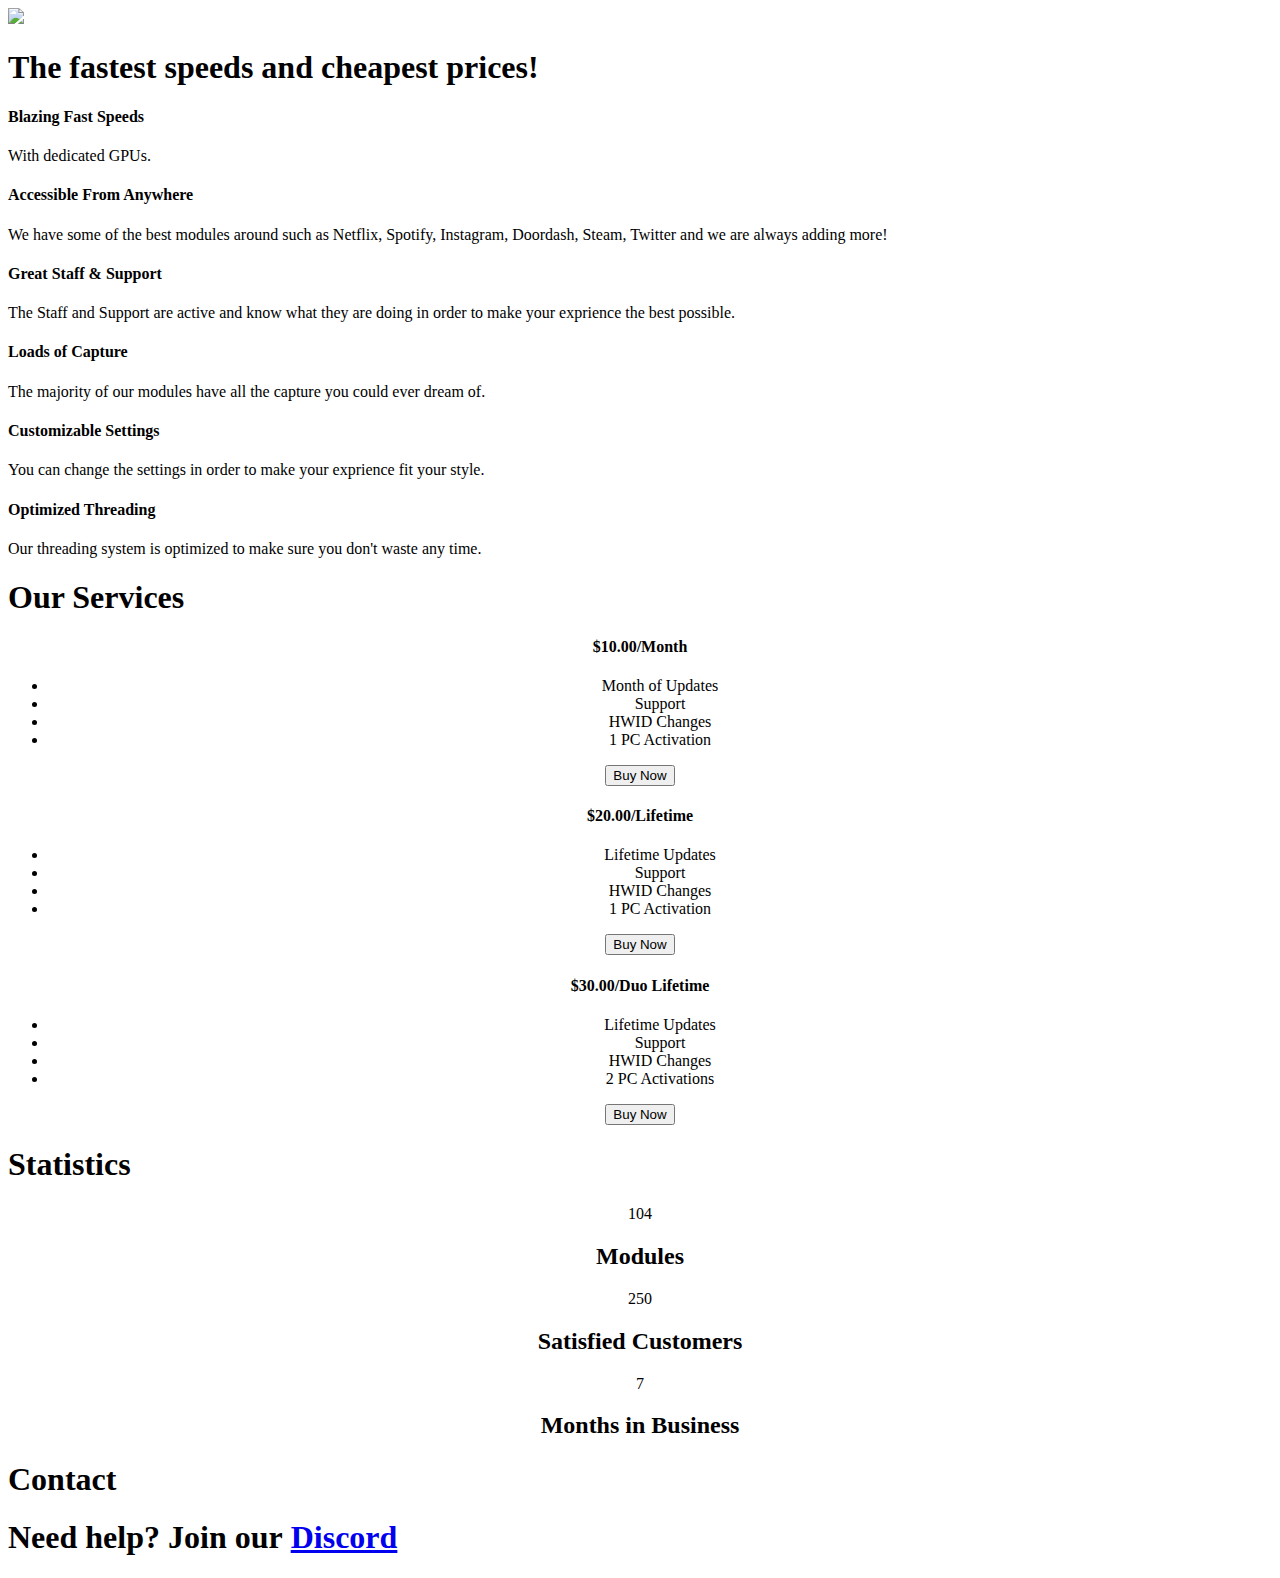
==== index.html @ 63ef149f "Update index.html" ====
<!DOCTYPE html>
<html lang="en">

<head>
    <meta charset="utf-8">
    <meta name="viewport" content="width=device-width, initial-scale=1.0, shrink-to-fit=no">
    <title>SoyRDP - The First RDP with Dedicated Hardware</title>
    <meta property="og:site_name" content="EvolutionAIO" />
    <meta property="og:url" content="" />
    <meta property="og:title" content="SoyRDP - The First RDP with Dedicated Hardware" />
    <meta property="og:description" content="The First RDP with Dedicated Hardware" />
    <meta property="og:type" content="website" />
    <meta name="theme-color" content="#ee964b" />
    <link rel="icon" type="image/png" href="assets/img/Evolution.ico" />
    <link rel="stylesheet" href="assets/bootstrap/css/bootstrap.min.css">
    <link rel="stylesheet" href="https://fonts.googleapis.com/css?family=Poppins:100,100i,200,200i,300,300i,400,400i,500,500i,600,600i,700,700i,800,800i,900,900i&amp;subset=latin-ext">
    <link rel="stylesheet" href="assets/fonts/simple-line-icons.min.css">
    <link rel="stylesheet" href="assets/css/styles.min.css">
</head>

<body>
    <script src="https://cdn.sellix.io/static/js/embed.js"></script>
    <div class="container first-logo-sub animate__animated animate__fadeInDown">
        <div class="row">
            <div class="col-md-12"><img class="logo" src="assets/img/Evolution_PNG.png">
                <h1 class="subtitle">The fastest speeds and cheapest prices!<br></h1>
            </div>
        </div>
    </div>
    <div class="second-features">
        <div class="container">
            <div class="row">
                <div class="col-md-4 col-xl-4 offset-xl-1 animate__animated animate__fadeInDown" id="fco">
                    <div class="card featurecard">
                        <div class="card-body">
                            <i class="icon-fire feature-icon"></i>
                            <h4 class="card-title featuretitle">Blazing Fast Speeds</h4>
                            <p class="card-text featuredesc">With dedicated GPUs.<br></p>
                        </div>
                    </div>
                </div>
                <div class="col-md-4 col-xl-4 offset-xl-0 animate__animated animate__fadeInDown" id="fco">
                    <div class="card featurecard">
                        <div class="card-body">
                            <i class="icon-star feature-icon"></i>
                            <h4 class="card-title featuretitle">Accessible From Anywhere</h4>
                            <p class="card-text featuredesc">We have some of the best modules around such as Netflix, Spotify, Instagram, Doordash, Steam, Twitter and we are always adding more!<br></p>
                        </div>
                    </div>
                </div>
                <div class="col-md-4 col-xl-4 offset-xl-0 animate__animated animate__fadeInDown" id="fco">
                    <div class="card featurecard">
                        <div class="card-body">
                            <i class="icon-envelope feature-icon"></i>
                            <h4 class="card-title featuretitle">Great Staff & Support</h4>
                            <p class="card-text featuredesc">The Staff and Support are active and know what they are doing in order to make your exprience the best possible.<br></p>
                        </div>
                    </div>
                </div>
                <div class="col-md-4 col-xl-4 offset-xl-1 animate__animated animate__fadeInDown" id="fco">
                    <div class="card featurecard">
                        <div class="card-body">
                            <i class="icon-cloud-download feature-icon"></i>
                            <h4 class="card-title featuretitle">Loads of Capture</h4>
                            <p class="card-text featuredesc">The majority of our modules have all the capture you could ever dream of.<br></p>
                        </div>
                    </div>
                </div>
                <div class="col-md-4 col-xl-4 offset-xl-0 animate__animated animate__fadeInDown" id="fco">
                    <div class="card featurecard">
                        <div class="card-body">
                            <i class="icon-equalizer feature-icon"></i>
                            <h4 class="card-title featuretitle">Customizable Settings</h4>
                            <p class="card-text featuredesc">You can change the settings in order to make your exprience fit your style.<br></p>
                        </div>
                    </div>
                </div>
                <div class="col-md-4 col-xl-4 offset-xl-0 animate__animated animate__fadeInDown" id="fco">
                    <div class="card featurecard">
                        <div class="card-body">
                            <i class="icon-layers feature-icon"></i>
                            <h4 class="card-title featuretitle">Optimized Threading</h4>
                            <p class="card-text featuredesc">Our threading system is optimized to make sure you don't waste any time.<br></p>
                        </div>
                    </div>
                </div>
            </div>
        </div>
    </div>
    <div class="Title animate__animated animate__fadeInUp">
        <div class="container">
            <div class="row">
                <div class="col-md-12 col-xl-10 offset-xl-1">
                    <h1 class="sub">Our Services</h1>
                </div>
            </div>
        </div>
    </div>
    <div class="animate__animated animate__fadeInUp">
        <div class="container">
            <div class="row">
                <div class="col-md-4 col-xl-4 offset-xl-1" id="fco">
                    <div class="card featurecard">
                        <div class="card-body" style="text-align: center;">
                            <h4 class="card-title price">$10.00<span class="pricesub">/Month</span></h4>
                            <ul class="list-unstyled">
                                <li>Month of Updates</li>
                                <li>Support</li>
                                <li>HWID Changes<br></li>
                                <li>1 PC Activation</li>
                            </ul>
                            <button class="btn btn-primary product-btn" type="button" data-sellix-product="6032a174cfec7">Buy Now</button>
                        </div>
                    </div>
                </div>
                <div class="col-md-4 col-xl-4 offset-xl-0" id="fco">
                    <div class="card featurecard">
                        <div class="card-body" style="text-align: center;">
                            <h4 class="card-title price">$20.00<span class="pricesub">/Lifetime</span></h4>
                            <ul class="list-unstyled">
                                <li>Lifetime Updates</li>
                                <li>Support</li>
                                <li>HWID Changes<br></li>
                                <li>1 PC Activation</li>
                            </ul>
                            <button class="btn btn-primary product-btn" type="button" data-sellix-product="5fcefe1202436">Buy Now</button>
                        </div>
                    </div>
                </div>
                <div class="col-md-4 col-xl-4 offset-xl-0" id="fco">
                    <div class="card featurecard">
                        <div class="card-body" style="text-align: center;">
                            <h4 class="card-title price">$30.00<span class="pricesub">/Duo Lifetime</span></h4>
                            <ul class="list-unstyled">
                                <li>Lifetime Updates</li>
                                <li>Support</li>
                                <li>HWID Changes<br></li>
                                <li>2 PC Activations</li>
                            </ul>
                            <button class="btn btn-primary product-btn" type="button" data-sellix-product="5fd91ed4d13af">Buy Now</button>
                        </div>
                    </div>
                </div>
            </div>
        </div>
    </div>
    <div class="Title animate__animated animate__fadeInUp">
        <div class="container">
            <div class="row">
                <div class="col-md-12 col-xl-10 offset-xl-1">
                    <h1 class="sub">Statistics</h1>
                </div>
            </div>
        </div>
    </div>
    <div class="animate__animated animate__fadeInUp">
        <div class="container">
            <div class="row">
                <div class="col-md-4 col-xl-4 offset-xl-1" id="fco-1">
                    <div class="card numbercard">
                        <div class="card-body" style="text-align: center;">
                            <p>
                                <span class="count">104</span></p>
                            <h2 class="numbersub">Modules</h2>
                        </div>
                    </div>
                </div>
                <div class="col-md-4 col-xl-4 offset-xl-0" id="fco-1">
                    <div class="card numbercard">
                        <div class="card-body" style="text-align: center;">
                            <p>
                                <span class="count">250</span></p>
                            <h2 class="numbersub">Satisfied Customers</h2>
                        </div>
                    </div>
                </div>
                <div class="col-md-4 col-xl-4 offset-xl-0" id="fco-1">
                    <div class="card numbercard">
                        <div class="card-body" style="text-align: center;">
                            <p>
                                <span class="count">7</span></p>
                            <h2 class="numbersub">Months in Business</h2>
                        </div>
                    </div>
                </div>
            </div>
        </div>
    </div>
    <div class="Title">
        <div class="container">
            <div class="row">
                <div class="col-md-12 col-xl-10 offset-xl-1">
                    <h1 class="sub">Contact</h1>
                    <h1 class="discord">Need help? Join our&nbsp;<a href="https://discord.gg/ryHjeFRbvN">Discord</a></h1>
                </div>
            </div>
        </div>
    </div>
    <script src="assets/js/jquery.min.js"></script>
    <script src="assets/bootstrap/js/bootstrap.min.js"></script>
    <script src="assets/js/script.min.js"></script>
</body>

</html>
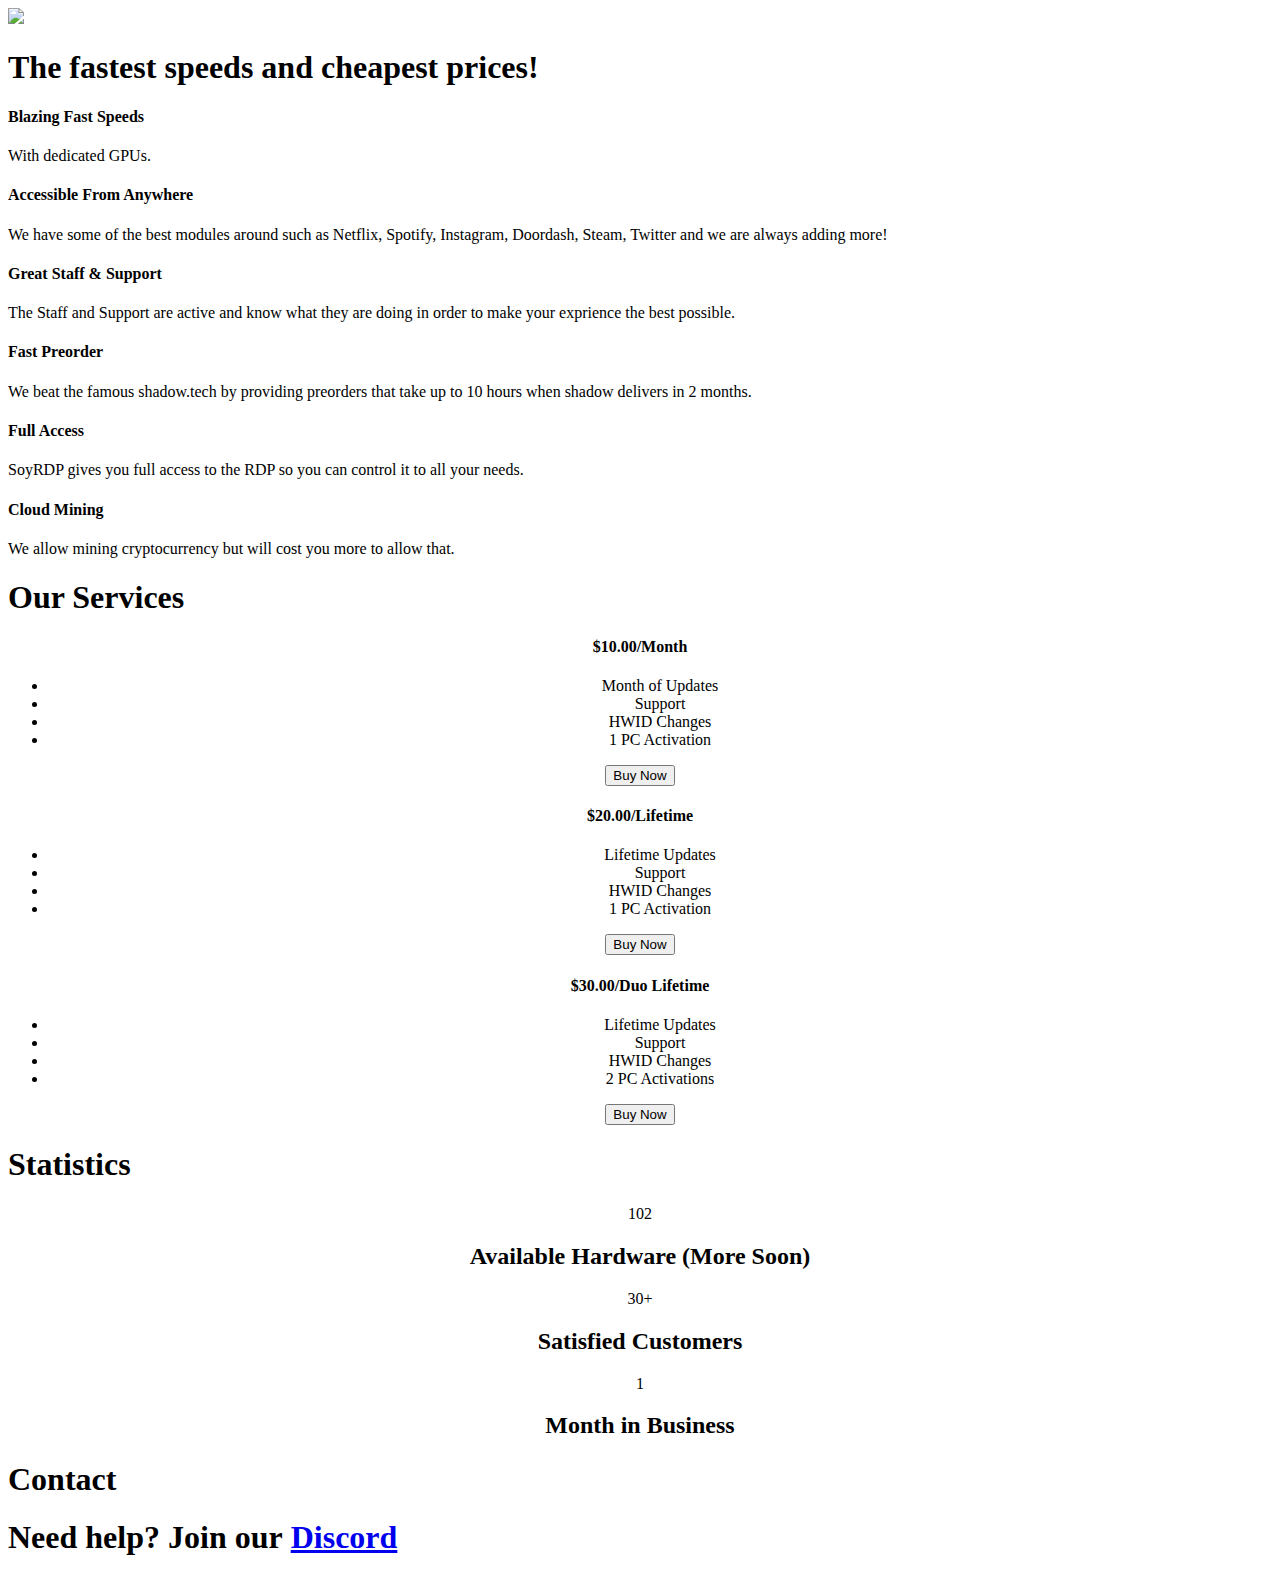
==== commit 42c7f984: "Update index.html" ====
--- a/index.html
+++ b/index.html
@@ -61,8 +61,8 @@
                     <div class="card featurecard">
                         <div class="card-body">
                             <i class="icon-cloud-download feature-icon"></i>
-                            <h4 class="card-title featuretitle">Loads of Capture</h4>
-                            <p class="card-text featuredesc">The majority of our modules have all the capture you could ever dream of.<br></p>
+                            <h4 class="card-title featuretitle">Fast Preorder</h4>
+                            <p class="card-text featuredesc">We beat the famous shadow.tech by providing preorders that take up to 10 hours when shadow delivers in 2 months.<br></p>
                         </div>
                     </div>
                 </div>
@@ -70,8 +70,8 @@
                     <div class="card featurecard">
                         <div class="card-body">
                             <i class="icon-equalizer feature-icon"></i>
-                            <h4 class="card-title featuretitle">Customizable Settings</h4>
-                            <p class="card-text featuredesc">You can change the settings in order to make your exprience fit your style.<br></p>
+                            <h4 class="card-title featuretitle">Full Access</h4>
+                            <p class="card-text featuredesc">SoyRDP gives you full access to the RDP so you can control it to all your needs.<br></p>
                         </div>
                     </div>
                 </div>
@@ -79,8 +79,8 @@
                     <div class="card featurecard">
                         <div class="card-body">
                             <i class="icon-layers feature-icon"></i>
-                            <h4 class="card-title featuretitle">Optimized Threading</h4>
-                            <p class="card-text featuredesc">Our threading system is optimized to make sure you don't waste any time.<br></p>
+                            <h4 class="card-title featuretitle">Cloud Mining</h4>
+                            <p class="card-text featuredesc">We allow mining cryptocurrency but will cost you more to allow that.<br></p>
                         </div>
                     </div>
                 </div>
@@ -160,8 +160,8 @@
                     <div class="card numbercard">
                         <div class="card-body" style="text-align: center;">
                             <p>
-                                <span class="count">104</span></p>
-                            <h2 class="numbersub">Modules</h2>
+                                <span class="count">102</span></p>
+                            <h2 class="numbersub">Available Hardware (More Soon)</h2>
                         </div>
                     </div>
                 </div>
@@ -169,7 +169,7 @@
                     <div class="card numbercard">
                         <div class="card-body" style="text-align: center;">
                             <p>
-                                <span class="count">250</span></p>
+                                <span class="count">30+</span></p>
                             <h2 class="numbersub">Satisfied Customers</h2>
                         </div>
                     </div>
@@ -178,8 +178,8 @@
                     <div class="card numbercard">
                         <div class="card-body" style="text-align: center;">
                             <p>
-                                <span class="count">7</span></p>
-                            <h2 class="numbersub">Months in Business</h2>
+                                <span class="count">1</span></p>
+                            <h2 class="numbersub">Month in Business</h2>
                         </div>
                     </div>
                 </div>
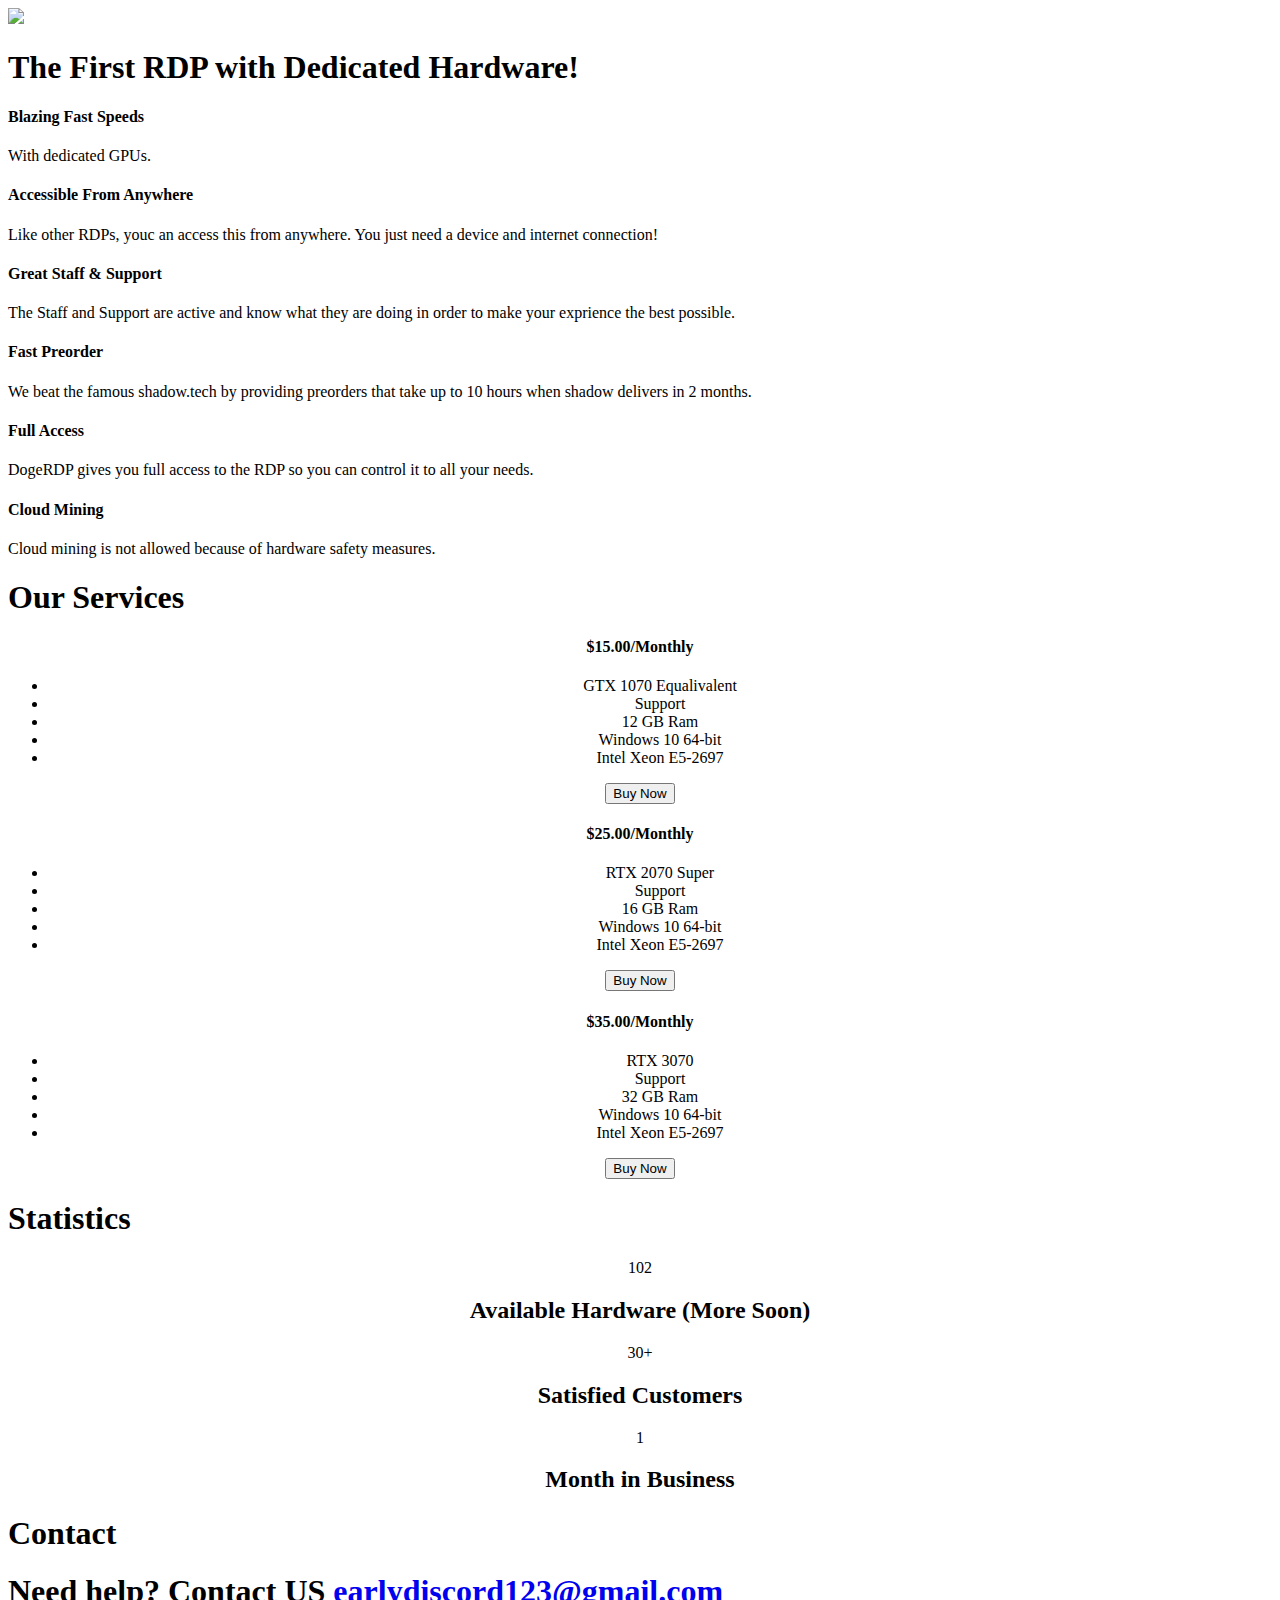
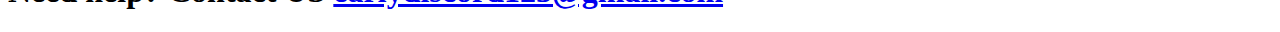
==== commit 0775a6d6: "Update index.html" ====
--- a/index.html
+++ b/index.html
@@ -4,10 +4,10 @@
 <head>
     <meta charset="utf-8">
     <meta name="viewport" content="width=device-width, initial-scale=1.0, shrink-to-fit=no">
-    <title>SoyRDP - The First RDP with Dedicated Hardware</title>
+    <title>DogeRDP - The First RDP with Dedicated Hardware</title>
     <meta property="og:site_name" content="EvolutionAIO" />
     <meta property="og:url" content="" />
-    <meta property="og:title" content="SoyRDP - The First RDP with Dedicated Hardware" />
+    <meta property="og:title" content="DogeRDP - The First RDP with Dedicated Hardware" />
     <meta property="og:description" content="The First RDP with Dedicated Hardware" />
     <meta property="og:type" content="website" />
     <meta name="theme-color" content="#ee964b" />
@@ -23,7 +23,7 @@
     <div class="container first-logo-sub animate__animated animate__fadeInDown">
         <div class="row">
             <div class="col-md-12"><img class="logo" src="assets/img/Evolution_PNG.png">
-                <h1 class="subtitle">The fastest speeds and cheapest prices!<br></h1>
+                <h1 class="subtitle">The First RDP with Dedicated Hardware!<br></h1>
             </div>
         </div>
     </div>
@@ -44,7 +44,7 @@
                         <div class="card-body">
                             <i class="icon-star feature-icon"></i>
                             <h4 class="card-title featuretitle">Accessible From Anywhere</h4>
-                            <p class="card-text featuredesc">We have some of the best modules around such as Netflix, Spotify, Instagram, Doordash, Steam, Twitter and we are always adding more!<br></p>
+                            <p class="card-text featuredesc">Like other RDPs, youc an access this from anywhere. You just need a device and internet connection!<br></p>
                         </div>
                     </div>
                 </div>
@@ -71,7 +71,7 @@
                         <div class="card-body">
                             <i class="icon-equalizer feature-icon"></i>
                             <h4 class="card-title featuretitle">Full Access</h4>
-                            <p class="card-text featuredesc">SoyRDP gives you full access to the RDP so you can control it to all your needs.<br></p>
+                            <p class="card-text featuredesc">DogeRDP gives you full access to the RDP so you can control it to all your needs.<br></p>
                         </div>
                     </div>
                 </div>
@@ -80,7 +80,7 @@
                         <div class="card-body">
                             <i class="icon-layers feature-icon"></i>
                             <h4 class="card-title featuretitle">Cloud Mining</h4>
-                            <p class="card-text featuredesc">We allow mining cryptocurrency but will cost you more to allow that.<br></p>
+                            <p class="card-text featuredesc">Cloud mining is not allowed because of hardware safety measures.<br></p>
                         </div>
                     </div>
                 </div>
@@ -102,42 +102,45 @@
                 <div class="col-md-4 col-xl-4 offset-xl-1" id="fco">
                     <div class="card featurecard">
                         <div class="card-body" style="text-align: center;">
-                            <h4 class="card-title price">$10.00<span class="pricesub">/Month</span></h4>
+                            <h4 class="card-title price">$15.00<span class="pricesub">/Monthly</span></h4>
                             <ul class="list-unstyled">
-                                <li>Month of Updates</li>
+                                <li>GTX 1070 Equalivalent </li>
                                 <li>Support</li>
-                                <li>HWID Changes<br></li>
-                                <li>1 PC Activation</li>
+                                 <li>12 GB Ram</li>
+                                <li>Windows 10 64-bit<br></li>
+                                <li>Intel Xeon E5-2697</li>
                             </ul>
-                            <button class="btn btn-primary product-btn" type="button" data-sellix-product="6032a174cfec7">Buy Now</button>
+                            <button class="btn btn-primary product-btn" type="button" data-sellix-product="605b709f4fbfb">Buy Now</button>
                         </div>
                     </div>
                 </div>
                 <div class="col-md-4 col-xl-4 offset-xl-0" id="fco">
                     <div class="card featurecard">
                         <div class="card-body" style="text-align: center;">
-                            <h4 class="card-title price">$20.00<span class="pricesub">/Lifetime</span></h4>
+                            <h4 class="card-title price">$25.00<span class="pricesub">/Monthly</span></h4>
                             <ul class="list-unstyled">
-                                <li>Lifetime Updates</li>
+                                <li>RTX 2070 Super</li>
                                 <li>Support</li>
-                                <li>HWID Changes<br></li>
-                                <li>1 PC Activation</li>
+                                <li>16 GB Ram</li>
+                                <li>Windows 10 64-bit<br></li>
+                                <li>Intel Xeon E5-2697</li>
                             </ul>
-                            <button class="btn btn-primary product-btn" type="button" data-sellix-product="5fcefe1202436">Buy Now</button>
+                            <button class="btn btn-primary product-btn" type="button" data-sellix-product="605b709f4fbfb">Buy Now</button>
                         </div>
                     </div>
                 </div>
                 <div class="col-md-4 col-xl-4 offset-xl-0" id="fco">
                     <div class="card featurecard">
                         <div class="card-body" style="text-align: center;">
-                            <h4 class="card-title price">$30.00<span class="pricesub">/Duo Lifetime</span></h4>
+                            <h4 class="card-title price">$35.00<span class="pricesub">/Monthly</span></h4>
                             <ul class="list-unstyled">
-                                <li>Lifetime Updates</li>
+                                <li>RTX 3070</li>
                                 <li>Support</li>
-                                <li>HWID Changes<br></li>
-                                <li>2 PC Activations</li>
+                                <li>32 GB Ram</li>
+                                <li>Windows 10 64-bit<br></li>
+                                <li>Intel Xeon E5-2697</li>
                             </ul>
-                            <button class="btn btn-primary product-btn" type="button" data-sellix-product="5fd91ed4d13af">Buy Now</button>
+                            <button class="btn btn-primary product-btn" type="button" data-sellix-product=605b709f4fbfb">Buy Now</button>
                         </div>
                     </div>
                 </div>
@@ -191,7 +194,7 @@
             <div class="row">
                 <div class="col-md-12 col-xl-10 offset-xl-1">
                     <h1 class="sub">Contact</h1>
-                    <h1 class="discord">Need help? Join our&nbsp;<a href="https://discord.gg/ryHjeFRbvN">Discord</a></h1>
+                    <h1 class="discord">Need help? Contact US&nbsp;<a href="earlydiscord123@gmail.com">earlydiscord123@gmail.com</a></h1>
                 </div>
             </div>
         </div>
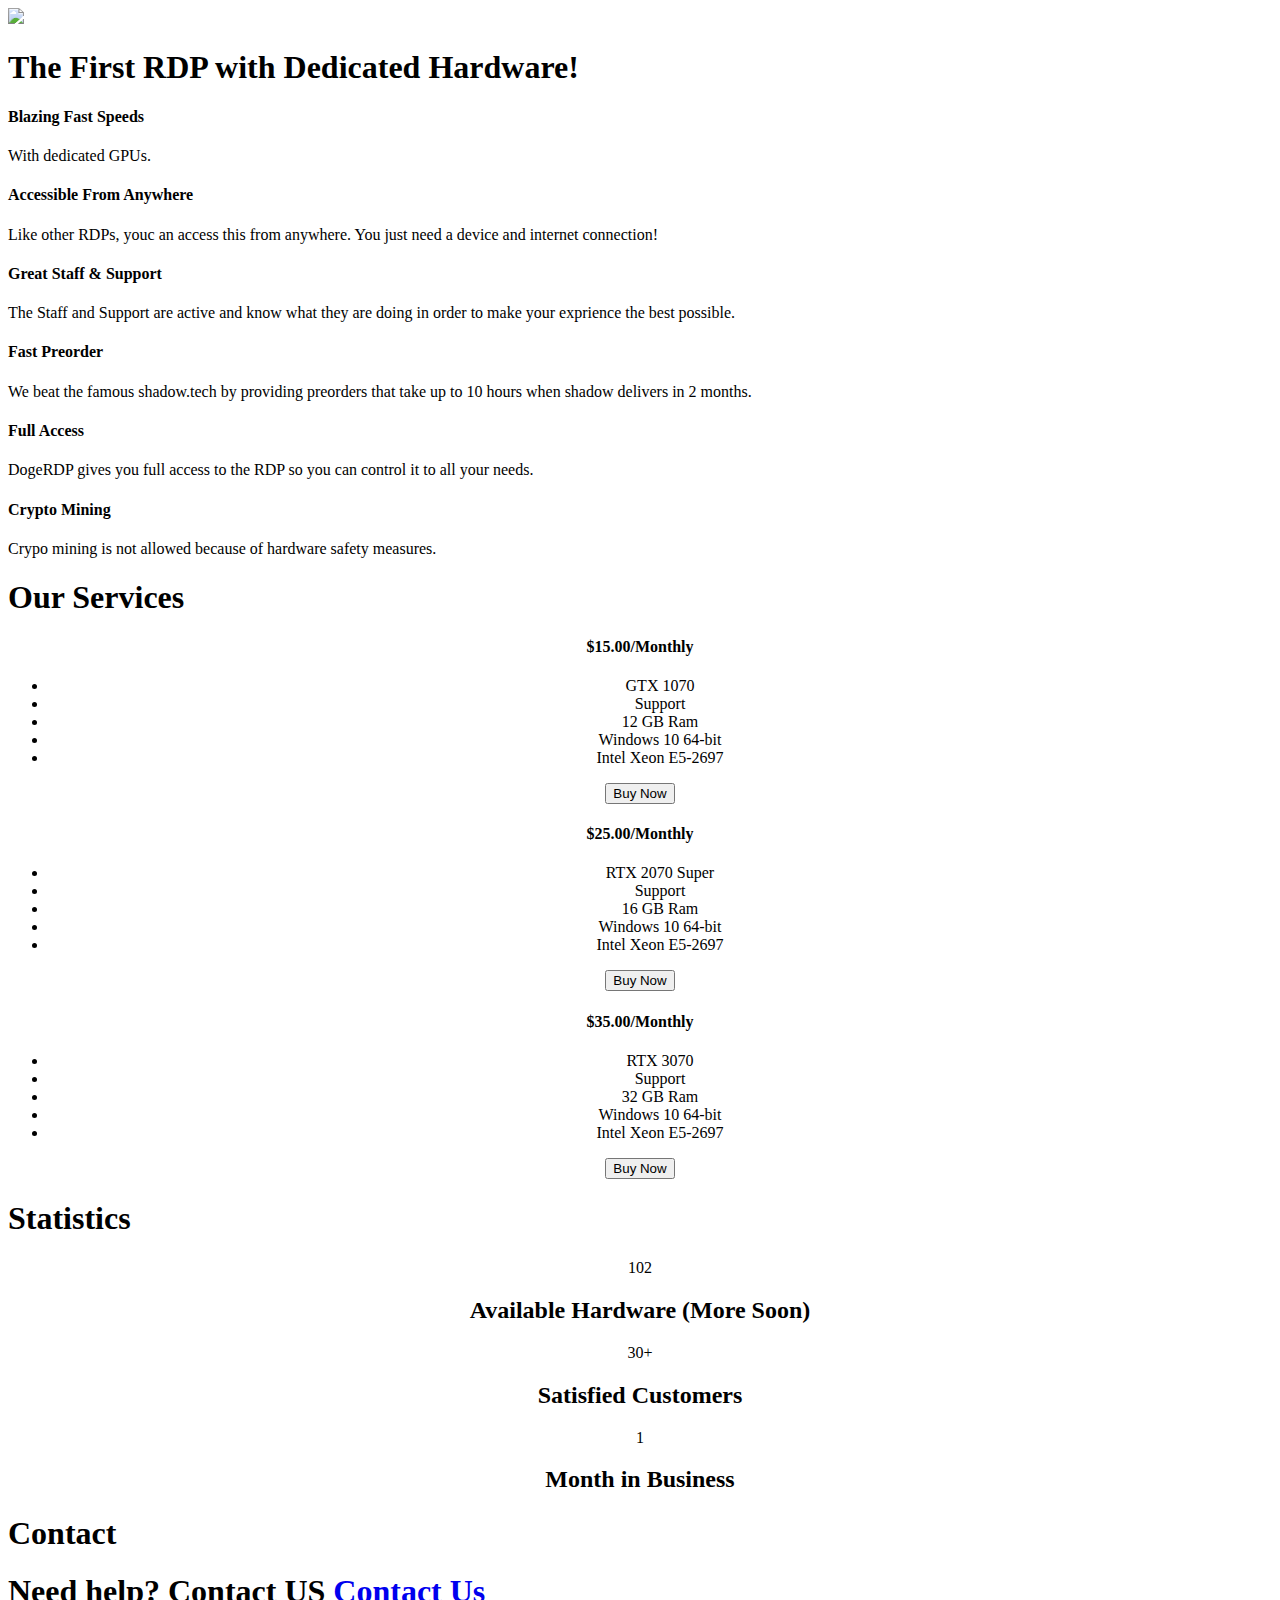
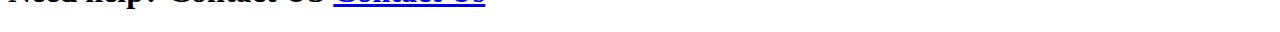
==== commit 30882918: "Update index.html" ====
--- a/index.html
+++ b/index.html
@@ -11,7 +11,7 @@
     <meta property="og:description" content="The First RDP with Dedicated Hardware" />
     <meta property="og:type" content="website" />
     <meta name="theme-color" content="#ee964b" />
-    <link rel="icon" type="image/png" href="assets/img/Evolution.ico" />
+    <link rel="icon" type="image/png" href="https://cdn.discordapp.com/attachments/806592897427570769/824675881552969748/dogecoin-cryptocurrency-digital-currency-doge.jpg" />
     <link rel="stylesheet" href="assets/bootstrap/css/bootstrap.min.css">
     <link rel="stylesheet" href="https://fonts.googleapis.com/css?family=Poppins:100,100i,200,200i,300,300i,400,400i,500,500i,600,600i,700,700i,800,800i,900,900i&amp;subset=latin-ext">
     <link rel="stylesheet" href="assets/fonts/simple-line-icons.min.css">
@@ -79,8 +79,8 @@
                     <div class="card featurecard">
                         <div class="card-body">
                             <i class="icon-layers feature-icon"></i>
-                            <h4 class="card-title featuretitle">Cloud Mining</h4>
-                            <p class="card-text featuredesc">Cloud mining is not allowed because of hardware safety measures.<br></p>
+                            <h4 class="card-title featuretitle">Crypto Mining</h4>
+                            <p class="card-text featuredesc">Crypo mining is not allowed because of hardware safety measures.<br></p>
                         </div>
                     </div>
                 </div>
@@ -104,7 +104,7 @@
                         <div class="card-body" style="text-align: center;">
                             <h4 class="card-title price">$15.00<span class="pricesub">/Monthly</span></h4>
                             <ul class="list-unstyled">
-                                <li>GTX 1070 Equalivalent </li>
+                                <li>GTX 1070 </li>
                                 <li>Support</li>
                                  <li>12 GB Ram</li>
                                 <li>Windows 10 64-bit<br></li>
@@ -125,7 +125,7 @@
                                 <li>Windows 10 64-bit<br></li>
                                 <li>Intel Xeon E5-2697</li>
                             </ul>
-                            <button class="btn btn-primary product-btn" type="button" data-sellix-product="605b709f4fbfb">Buy Now</button>
+                            <button class="btn btn-primary product-btn" type="button" data-sellix-product="605c10251499d">Buy Now</button>
                         </div>
                     </div>
                 </div>
@@ -140,7 +140,7 @@
                                 <li>Windows 10 64-bit<br></li>
                                 <li>Intel Xeon E5-2697</li>
                             </ul>
-                            <button class="btn btn-primary product-btn" type="button" data-sellix-product=605b709f4fbfb">Buy Now</button>
+                            <button class="btn btn-primary product-btn" type="button" data-sellix-product="605b70cb6f13b">Buy Now</button>
                         </div>
                     </div>
                 </div>
@@ -194,7 +194,7 @@
             <div class="row">
                 <div class="col-md-12 col-xl-10 offset-xl-1">
                     <h1 class="sub">Contact</h1>
-                    <h1 class="discord">Need help? Contact US&nbsp;<a href="earlydiscord123@gmail.com">earlydiscord123@gmail.com</a></h1>
+                    <h1 class="discord">Need help? Contact US&nbsp;<a href="/contact">Contact Us</a></h1>
                 </div>
             </div>
         </div>
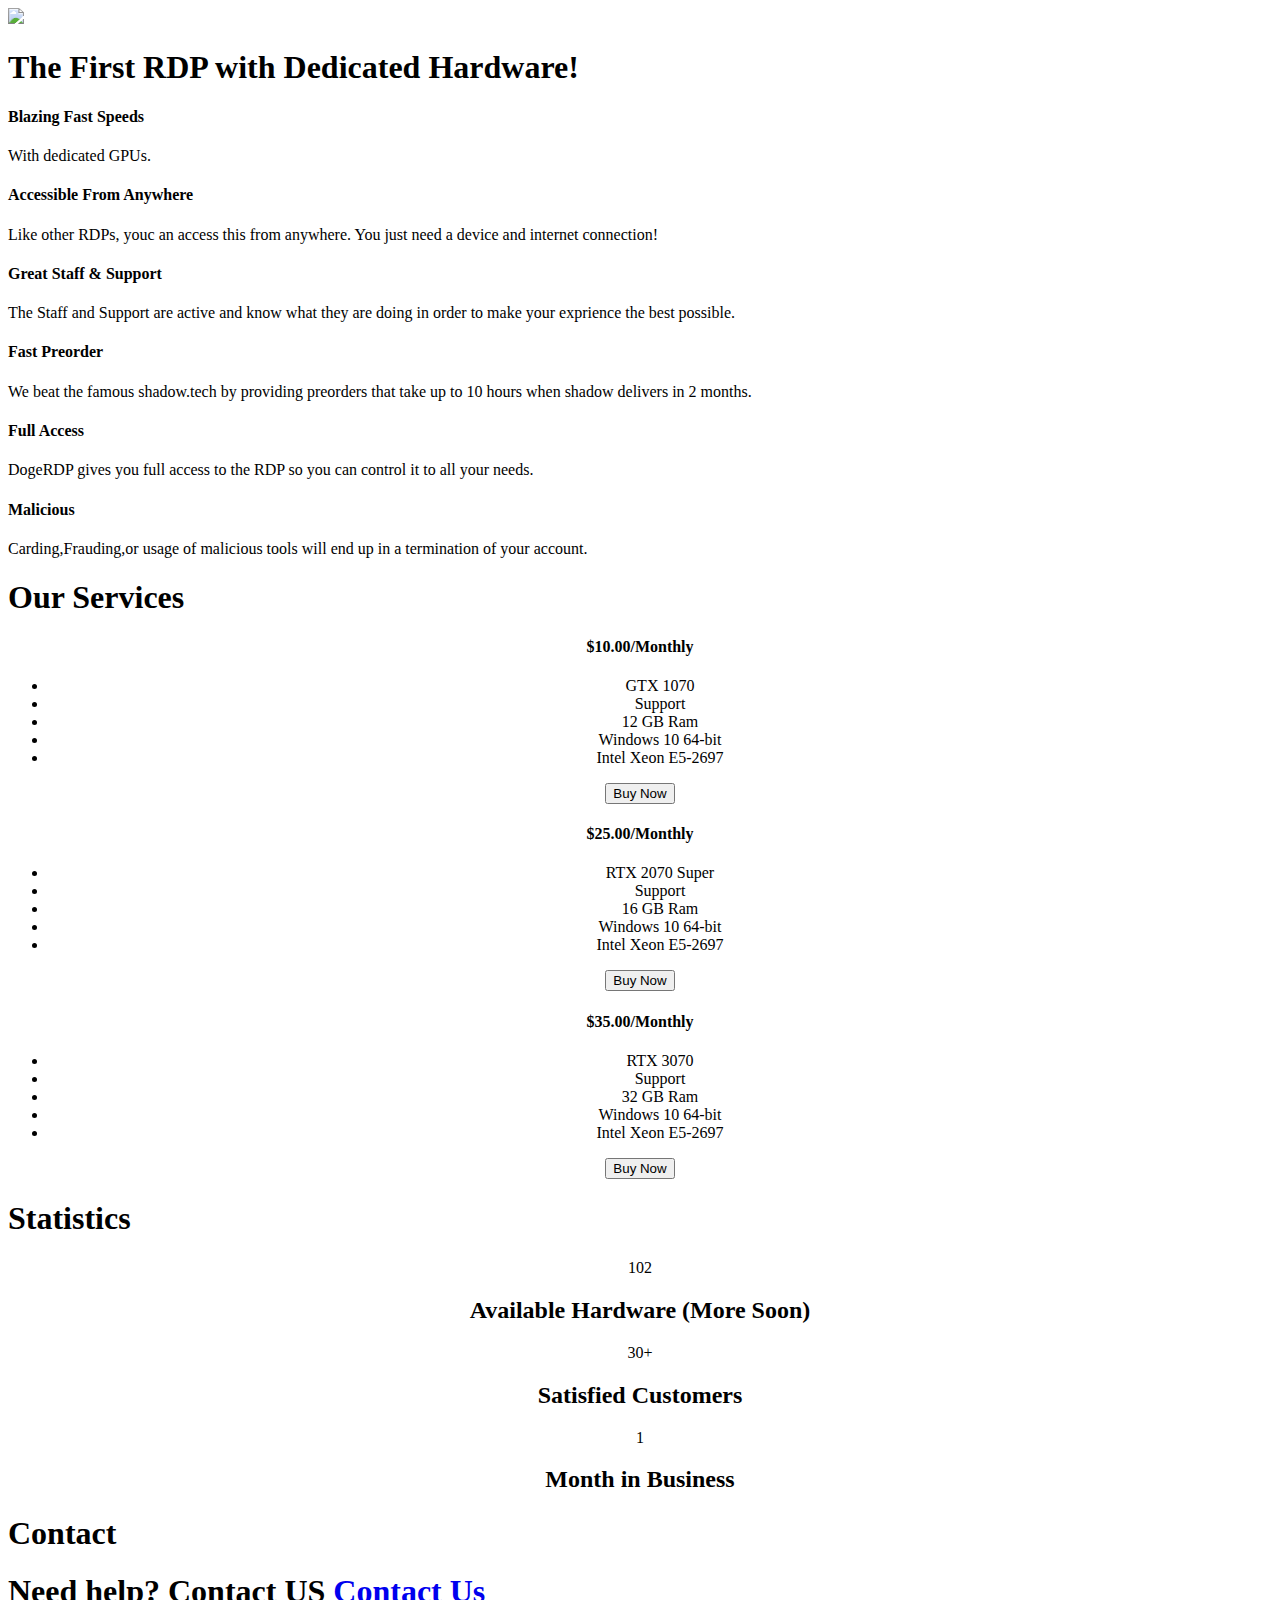
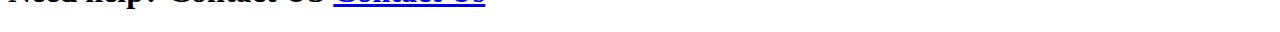
==== commit 54936cfa: "Update index.html" ====
--- a/index.html
+++ b/index.html
@@ -79,8 +79,8 @@
                     <div class="card featurecard">
                         <div class="card-body">
                             <i class="icon-layers feature-icon"></i>
-                            <h4 class="card-title featuretitle">Crypto Mining</h4>
-                            <p class="card-text featuredesc">Crypo mining is not allowed because of hardware safety measures.<br></p>
+                            <h4 class="card-title featuretitle">Malicious </h4>
+                            <p class="card-text featuredesc">Carding,Frauding,or usage of malicious tools will end up in a termination of your account.<br></p>
                         </div>
                     </div>
                 </div>
@@ -102,7 +102,7 @@
                 <div class="col-md-4 col-xl-4 offset-xl-1" id="fco">
                     <div class="card featurecard">
                         <div class="card-body" style="text-align: center;">
-                            <h4 class="card-title price">$15.00<span class="pricesub">/Monthly</span></h4>
+                            <h4 class="card-title price">$10.00<span class="pricesub">/Monthly</span></h4>
                             <ul class="list-unstyled">
                                 <li>GTX 1070 </li>
                                 <li>Support</li>
@@ -195,6 +195,7 @@
                 <div class="col-md-12 col-xl-10 offset-xl-1">
                     <h1 class="sub">Contact</h1>
                     <h1 class="discord">Need help? Contact US&nbsp;<a href="/contact">Contact Us</a></h1>
+                  
                 </div>
             </div>
         </div>
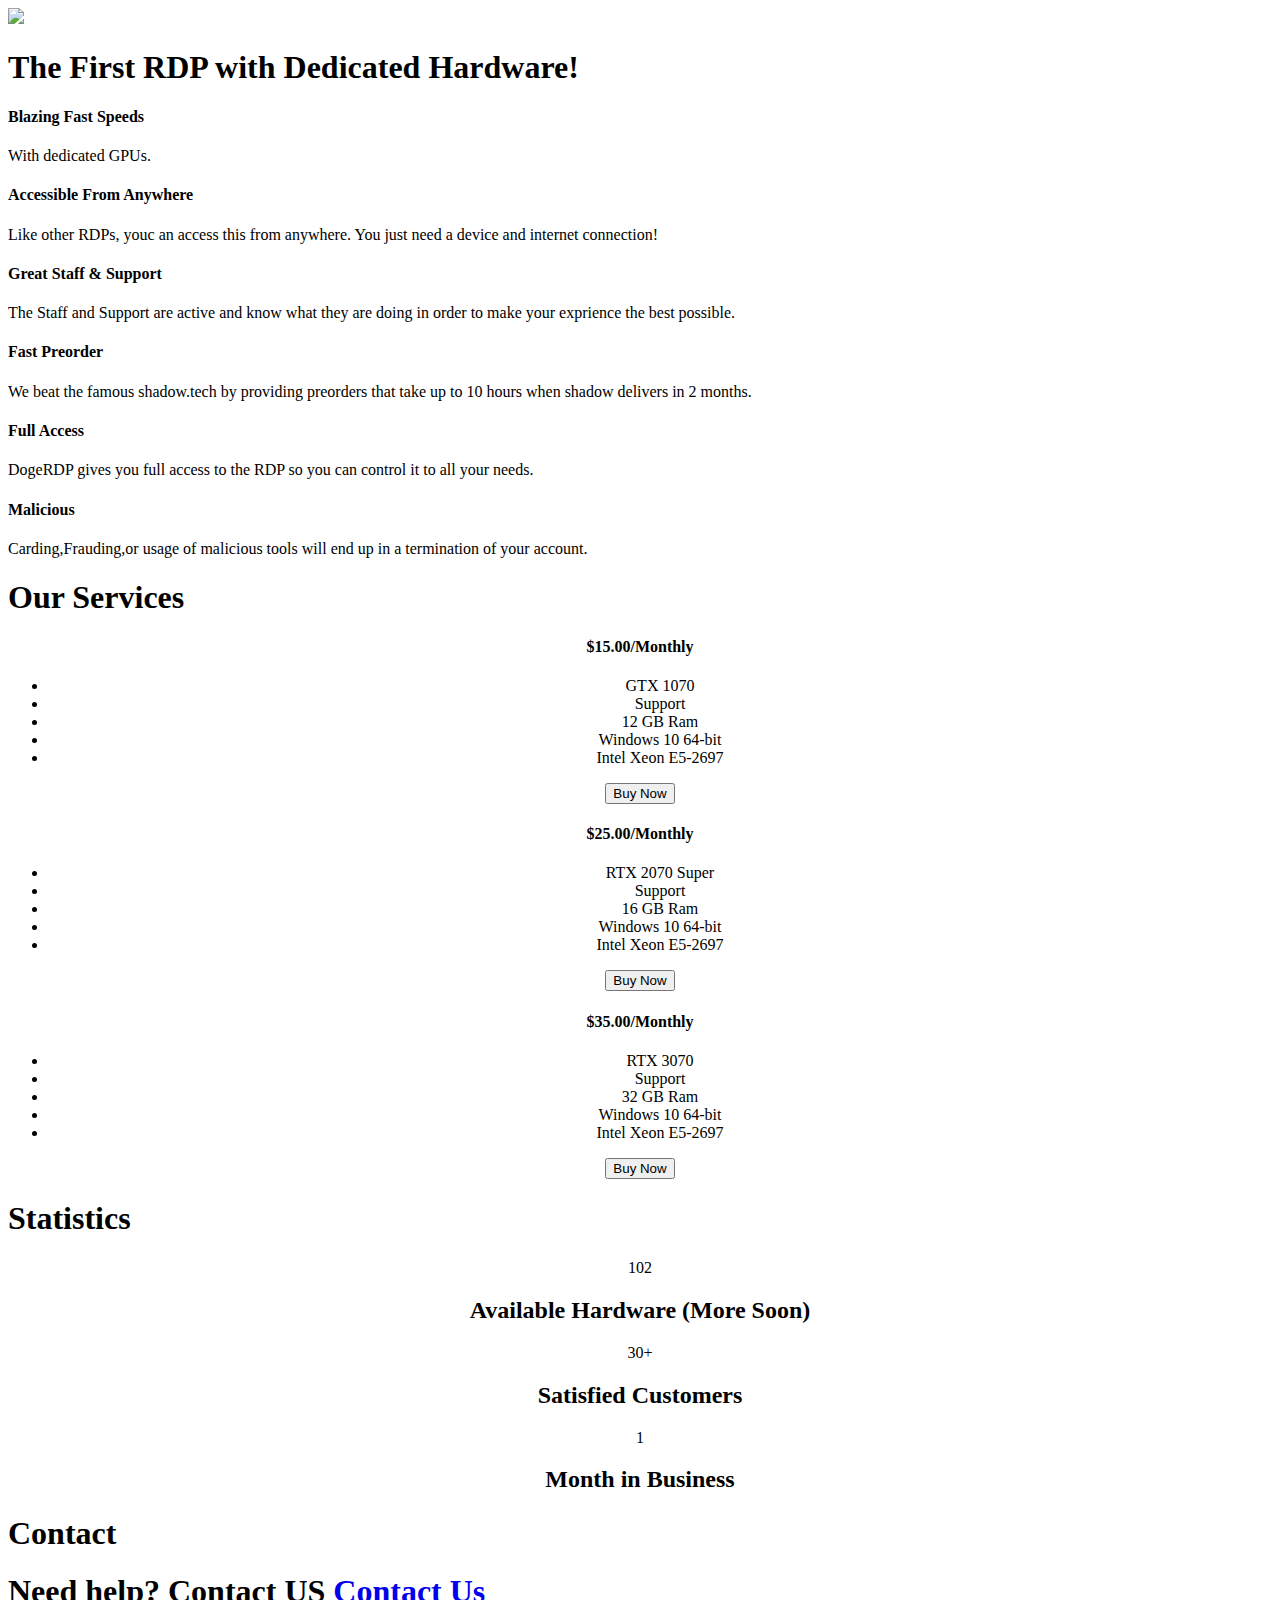
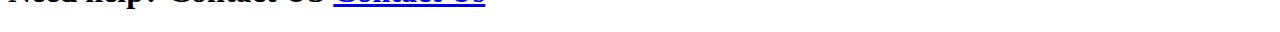
==== commit ff868386: "Update index.html" ====
--- a/index.html
+++ b/index.html
@@ -102,7 +102,7 @@
                 <div class="col-md-4 col-xl-4 offset-xl-1" id="fco">
                     <div class="card featurecard">
                         <div class="card-body" style="text-align: center;">
-                            <h4 class="card-title price">$10.00<span class="pricesub">/Monthly</span></h4>
+                            <h4 class="card-title price">$15.00<span class="pricesub">/Monthly</span></h4>
                             <ul class="list-unstyled">
                                 <li>GTX 1070 </li>
                                 <li>Support</li>
